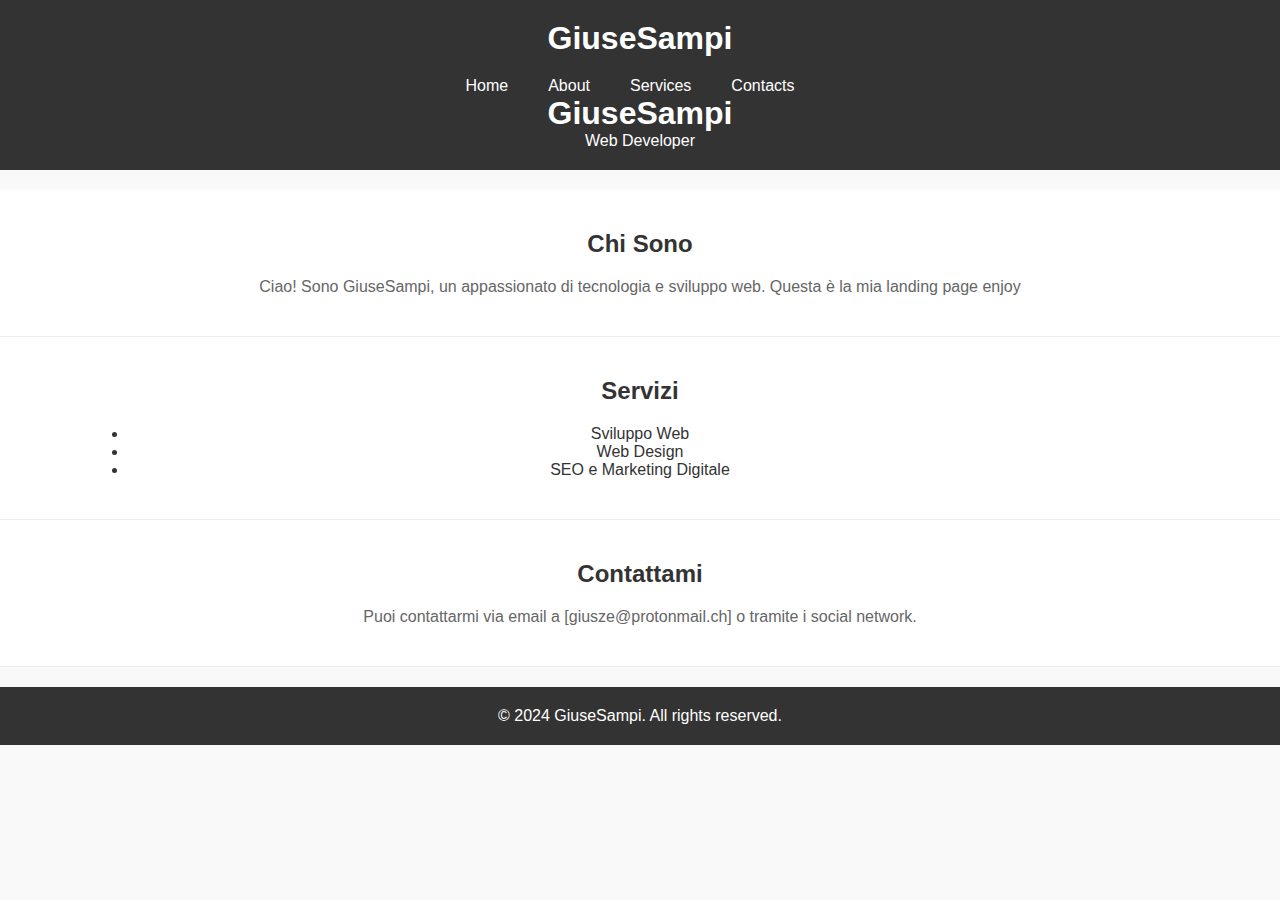
==== index.html @ 723de018 "Update and rename home.html to index.html" ====
<!DOCTYPE html>
<html lang="en">
<head>
    <meta charset="UTF-8">
    <meta name="viewport" content="width=device-width, initial-scale=1.0">
    <title>GiuseSampi | Personal Website & Blog</title>
    <link rel="stylesheet" href="style.css">
    <!-- Meta tag per SEO -->
    <meta name="description" content="Il sito personale di GiuseSampi, sviluppatore web freelance.">
    <meta name="keywords" content="GiuseSampi, sviluppatore web, freelance, portfolio">
</head>
<body>
    <!-- Header -->
    <header id="home">
        <div class="container">
            <div class="logo">
                GiuseSampi
            </div>
            <nav>
                <ul>
                    <li><a href="index.html">Home</a></li>
                    <li><a href="about.html">About</a></li>
                    <li><a href="services.html">Services</a></li>
                    <li><a href="contact.html">Contacts</a></li>
                </ul>
            </nav>
        </div>
        <div class="header-content">
            <h1>GiuseSampi</h1>
            <p>Web Developer</p>
        </div>
    </header>

    <!-- Main Content -->
    <main>
        <section id="about" class="section">
            <div class="container">
                <h2>Chi Sono</h2>
                <p>Ciao! Sono GiuseSampi, un appassionato di tecnologia e sviluppo web. Questa è la mia landing page enjoy </p>
            </div>
        </section>
        <section id="services" class="section">
            <div class="container">
                <h2>Servizi</h2>
                <ul>
                    <li>Sviluppo Web</li>
                    <li>Web Design</li>
                    <li>SEO e Marketing Digitale</li>
                </ul>
            </div>
        </section>
        <section id="contact" class="section">
            <div class="container">
                <h2>Contattami</h2>
                <p>Puoi contattarmi via email a [giusze@protonmail.ch] o tramite i social network.</p>
            </div>
        </section>
    </main>

    <!-- Footer -->
    <footer>
        <div class="container">
            <p>&copy; 2024 GiuseSampi. All rights reserved.</p>
        </div>
    </footer>

    <!-- Script per l'animazione della navigazione -->
    <script src="script.js" defer></script>
</body>
</html>
---- style.css ----
/* Reset dei margini e dei padding */
* {
    margin: 0;
    padding: 0;
    box-sizing: border-box;
}

body {
    font-family: 'Roboto', sans-serif;
    background-color: #f9f9f9;
    color: #333;
}

.container {
    width: 80%;
    margin: auto;
}

/* Header */
header {
    background-color: #333;
    color: #fff;
    padding: 20px 0;
    text-align: center;
}

/* Stile logo */
.logo {
    font-size: 2em;
    font-weight: bold;
}

nav ul {
    list-style-type: none;
    display: flex;
    justify-content: center;
    margin-top: 20px;
    flex-wrap: wrap; /* Rende la navigazione responsiva */
}

nav ul li {
    margin-right: 20px;
}

nav ul li a {
    color: #fff;
    text-decoration: none;
    padding: 5px 10px;
}

nav ul li a:hover {
    color: #ffd700; /* Colore al passaggio del mouse */
}

/* Main Content */
main {
    padding: 20px 0;
}

.section {
    padding: 40px 0;
    text-align: center;
    background-color: #fff;
    border-bottom: 1px solid #eee; /* Sottolineatura */
}

.section h2 {
    margin-bottom: 20px;
    color: #333;
}

.section p {
    color: #666;
}

/* Footer */
footer {
    background-color: #333;
    color: #fff;
    text-align: center;
    padding: 20px 0;
}

/* Media Queries per rendere il sito responsivo */
@media (max-width: 768px) {
    .container {
        width: 95%;
    }
    
    nav ul li {
        margin-right: 10px;
    }
}
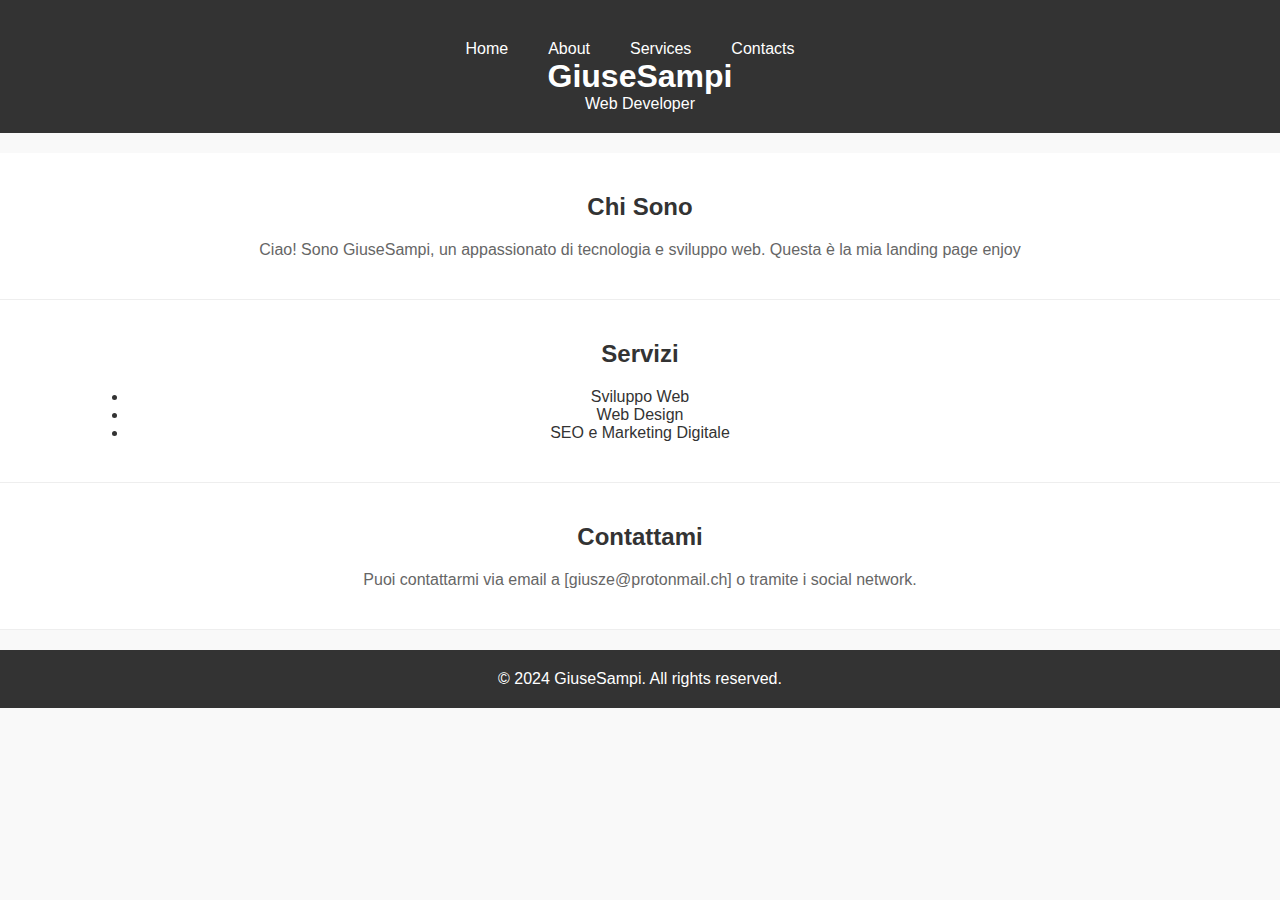
==== commit b97a3c5d: "Update index.html" ====
--- a/index.html
+++ b/index.html
@@ -14,7 +14,7 @@
     <header id="home">
         <div class="container">
             <div class="logo">
-                GiuseSampi
+        
             </div>
             <nav>
                 <ul>
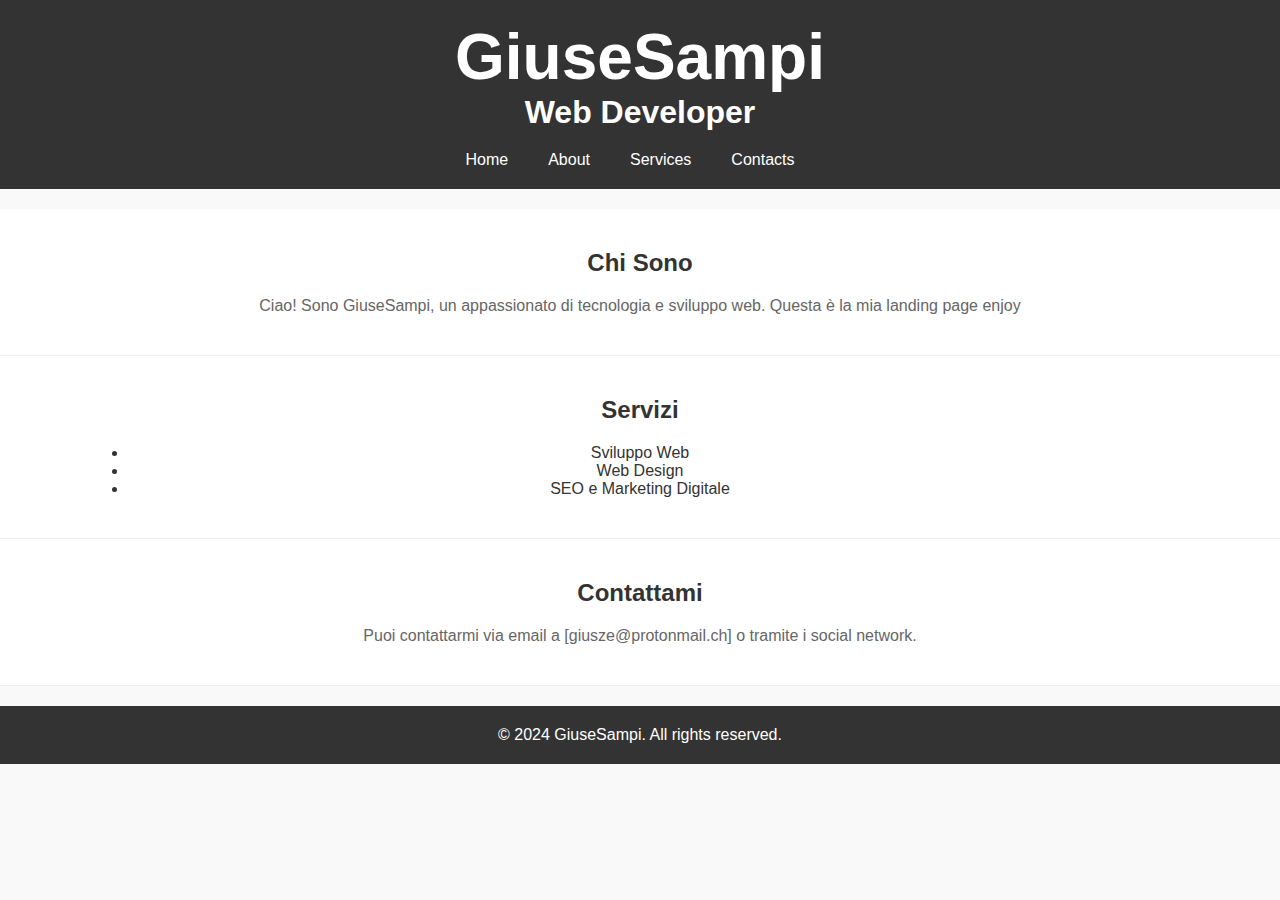
==== commit 75e1ce26: "Update index.html" ====
--- a/index.html
+++ b/index.html
@@ -14,7 +14,10 @@
     <header id="home">
         <div class="container">
             <div class="logo">
-        
+        <div class="header-content">
+            <h1>GiuseSampi</h1>
+            <p>Web Developer</p>
+        </div>
             </div>
             <nav>
                 <ul>
@@ -25,10 +28,7 @@
                 </ul>
             </nav>
         </div>
-        <div class="header-content">
-            <h1>GiuseSampi</h1>
-            <p>Web Developer</p>
-        </div>
+        
     </header>
 
     <!-- Main Content -->
